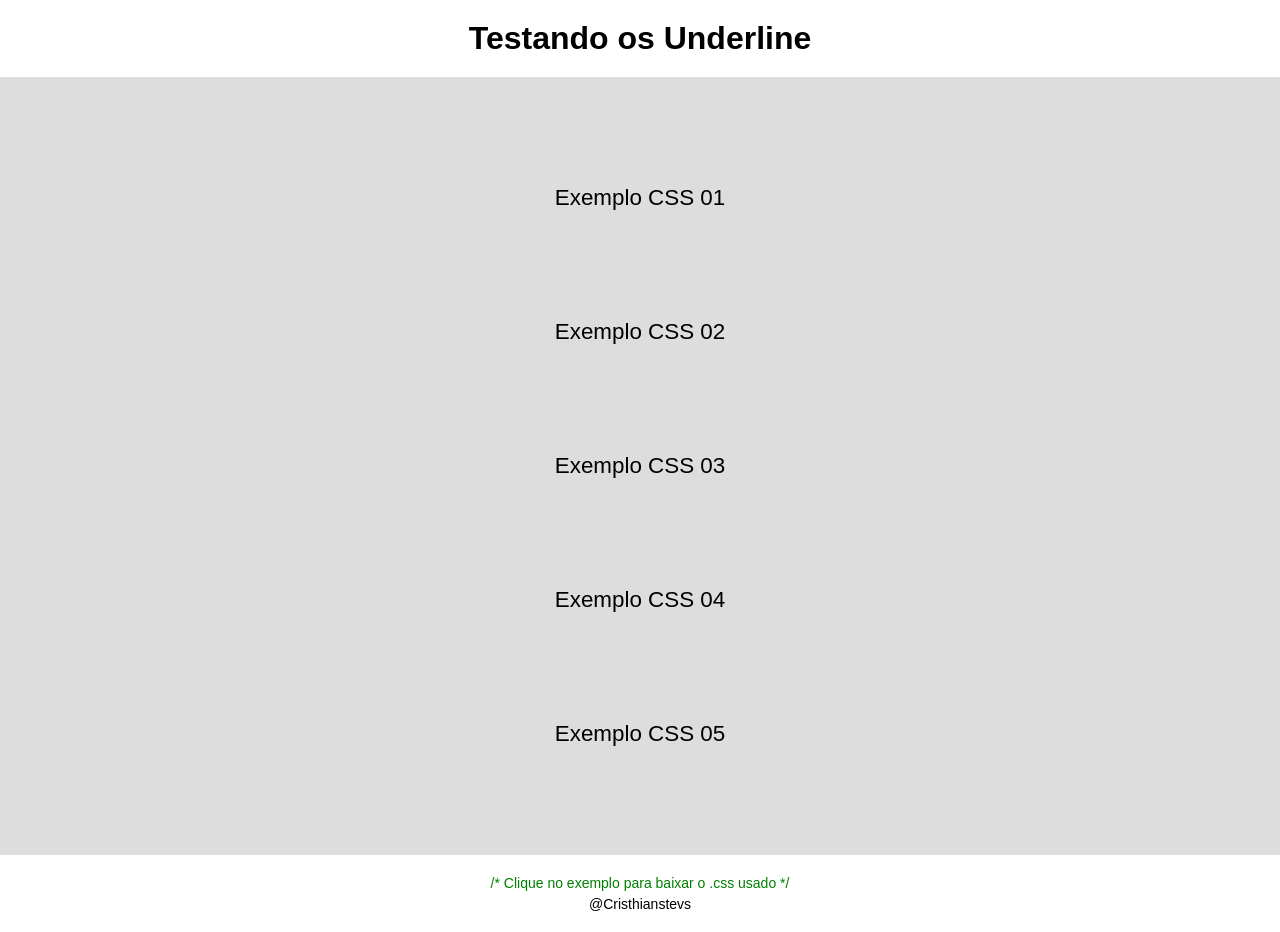
==== underline_animado/index.html @ 37951c24 "Criado ideias_css" ====
<!DOCTYPE html>
<html lang="pt-br">
<head>
    <meta charset="UTF-8">
    <meta name="viewport" content="width=device-width, initial-scale=1.0">
    <title>Underline</title>
    <link rel="stylesheet" href="css/style01.css">
    <link rel="stylesheet" href="css/style02.css">
    <link rel="stylesheet" href="css/style03.css">
    <link rel="stylesheet" href="css/style04.css">
    <link rel="stylesheet" href="css/style05.css">
    <link rel="stylesheet" href="css/style_page.css">
</head>
<body>
    <header>
        <h1>Testando os Underline</h1>
    </header>
    <main>
        <article>
            <div class="container">
                <p><a href="css/style01.css" class="animated-underline-01" download>Exemplo CSS 01</a></p>
            </div>
            <div class="container">
                <p><a href="css/style02.css" class="animated-underline-02" download>Exemplo CSS 02</a></p>
            </div>
            <div class="container">
                <p><a href="css/style03.css" class="animated-underline-03" download>Exemplo CSS 03</a></p>
            </div>
            <div class="container">
                <p><a href="css/style04.css" class="animated-underline-04" download>Exemplo CSS 04</a></p>
            </div>
            <div class="container">
                <p><a href="css/style05.css" class="animated-underline-05" download>Exemplo CSS 05</a></p>
            </div>
        </article>
    </main>
    <footer>
        <div class="comments">
            <p>/* Clique no exemplo para baixar o .css usado */</p>
        </div>
        <p><a href="https://github.com/Cristhianstevs" class="animated-underline-01" target="_blank">@Cristhianstevs</a></p>
    </footer>
</body>
</html>
---- underline_animado/css/style01.css ----
@charset "UTF-8";

/* Animação de Underline - Centro para as Laterais */
/* Para que a animação funcine atribua a classe "animated-underline-01" à tag desejada */

.animated-underline-01 {
    text-decoration: none;
    color: #000;
    position: relative;
    display: inline-block;
}
.animated-underline-01::after {
    content: '';
    position: absolute;
    width: 0;
    height: 2px;
    background-color: #000;
    left: 50%;
    bottom: -3px;
    transform-origin: center;
    transition: width 0.4s ease-in-out;
}
.animated-underline-01:hover::after {
    width: 100%;
    left: 50%;
    transform: none;
    transform-origin: center;
}
.animated-underline-01::after {
    transition: width 0.4s ease-in-out, left 0.4s ease-in-out;
}
.animated-underline-01:hover::after {
    width: 100%;
    left: 0;
}
---- underline_animado/css/style02.css ----
@charset "UTF-8";

/* Animação de Underline - Centro para as Laterais */
/* Para que a animação funcine atribua a classe "animated-underline-02" à tag desejada */

.animated-underline-02 {
    text-decoration: none;
    color: #000;
    position: relative;
    display: inline-block;
}
.animated-underline-02::after {
    content: '';
    position: absolute;
    width: 0;
    height: 2px;
    background-color: #000;
    left: 0;
    bottom: -3px;
    transition: width 0.4s ease-in-out;
}
.animated-underline-02:hover::after {
    width: 100%;
    left: 0;
}
---- underline_animado/css/style03.css ----
@charset "UTF-8";

/* Animação de Underline - Centro para as Laterais */
/* Para que a animação funcine atribua a classe "animated-underline-03" à tag desejada */

.animated-underline-03 {
    text-decoration: none;
    color: #000;
    position: relative;
    display: inline-block;
}
.animated-underline-03::after {
    content: '';
    position: absolute;
    width: 0;
    height: 2px;
    background-color: #000;
    right: 0;
    bottom: -3px;
    transition: width 0.4s ease-in-out;
}
.animated-underline-03:hover::after {
    width: 100%;
    right: 0;
}
---- underline_animado/css/style04.css ----
@charset "UTF-8";

/* Animação de Underline - Centro para as Laterais */
/* Para que a animação funcine atribua a classe "animated-underline-04" à tag desejada */

.animated-underline-04 {
    text-decoration: none;
    color: #000;
    position: relative;
    display: inline-block;
}
.animated-underline-04::after {
    content: '';
    position: absolute;
    width: 0;
    height: 2px;
    background-color: #000;
    right: 0;
    bottom: -3px;
    transition: width 0.4s ease-in-out;
}
.animated-underline-04:hover::after {
    width: 100%;
    left: 0;
}
---- underline_animado/css/style05.css ----
@charset "UTF-8";

/* Animação de Underline - Centro para as Laterais */
/* Para que a animação funcine atribua a classe "animated-underline-05" à tag desejada */

.animated-underline-05 {
    text-decoration: none;
    color: #000;
    position: relative;
    display: inline-block;
}
.animated-underline-05::after {
    content: '';
    position: absolute;
    width: 0;
    height: 2px;
    background-color: #000;
    right: 100%;
    bottom: -3px;
    transition: width 0.4s ease-in-out;
    transform: translateX(100%);
}
.animated-underline-05:hover::after {
    width: 100%;
    left: 100%;
    transform: translateX(-100%);
}
.animated-underline-05::after {
    transition: width 0.4s ease-in-out;
}
---- underline_animado/css/style_page.css ----
@charset "UTF-8";

* {
    margin: 0;
    padding: 0;
}
body {
    font-family: 'Segoe UI', Tahoma, Geneva, Verdana, sans-serif;
}



header {
    text-align: center;
    padding: 20px;
}

main {
    background-color: #ddd;
}
main article {
    display: flex;
    flex-direction: column;
    height: 90%;
    padding: 6vh 0;
}
main article .container {
    padding: 6vh 0;
    text-align: center;
}

main article .container p {
    font-weight: 400;
    font-size: 1.4em;
}

/* Informar nas CSS */

main article .container p a {
    text-decoration: none;
    color: #000;
}

/* ---------------- */

footer {
    text-align: center;
    font-weight: 100;
    padding: 20px;
}
footer .comments {
    color: green;
    padding-bottom: 5px;
}
footer p {
    font-size: 14px;
}
footer p a {
    text-decoration: none;
    color: #000;
}
footer p .animated-underline-01::after {
    height: 1px;
    bottom: -1px;
}
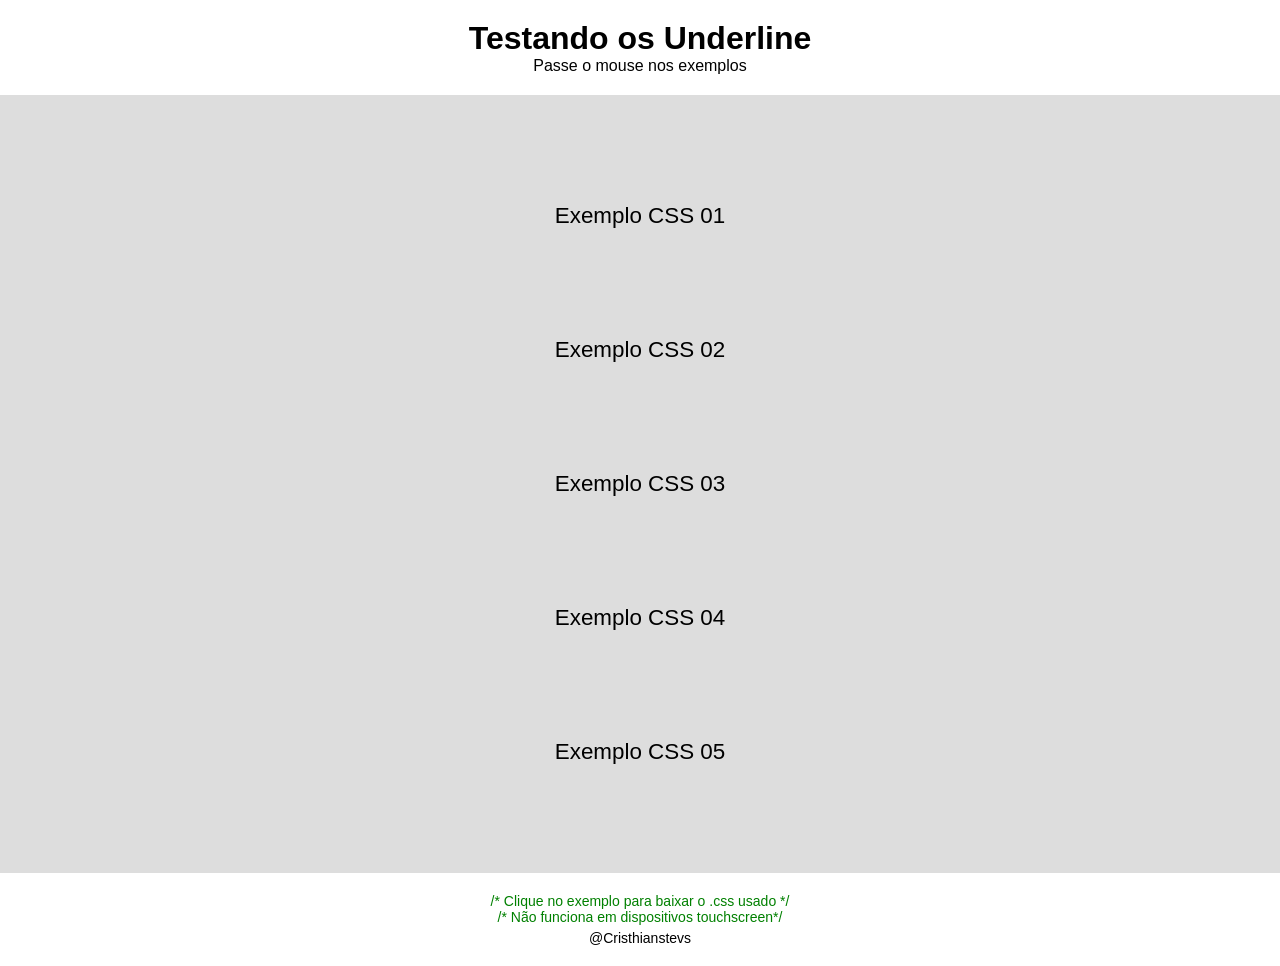
==== commit 08cc9ccc: "Atualizações ideias_css" ====
--- a/underline_animado/index.html
+++ b/underline_animado/index.html
@@ -14,6 +14,7 @@
 <body>
     <header>
         <h1>Testando os Underline</h1>
+        <p>Passe o mouse nos exemplos</p>
     </header>
     <main>
         <article>
@@ -37,6 +38,7 @@
     <footer>
         <div class="comments">
             <p>/* Clique no exemplo para baixar o .css usado */</p>
+            <p>/* Não funciona em dispositivos touchscreen*/</p>
         </div>
         <p><a href="https://github.com/Cristhianstevs" class="animated-underline-01" target="_blank">@Cristhianstevs</a></p>
     </footer>
--- a/underline_animado/css/style_page.css
+++ b/underline_animado/css/style_page.css
@@ -6,6 +6,9 @@
 }
 body {
     font-family: 'Segoe UI', Tahoma, Geneva, Verdana, sans-serif;
+}
+.comments {
+    color: green;
 }
 
 
@@ -49,7 +52,6 @@
     padding: 20px;
 }
 footer .comments {
-    color: green;
     padding-bottom: 5px;
 }
 footer p {
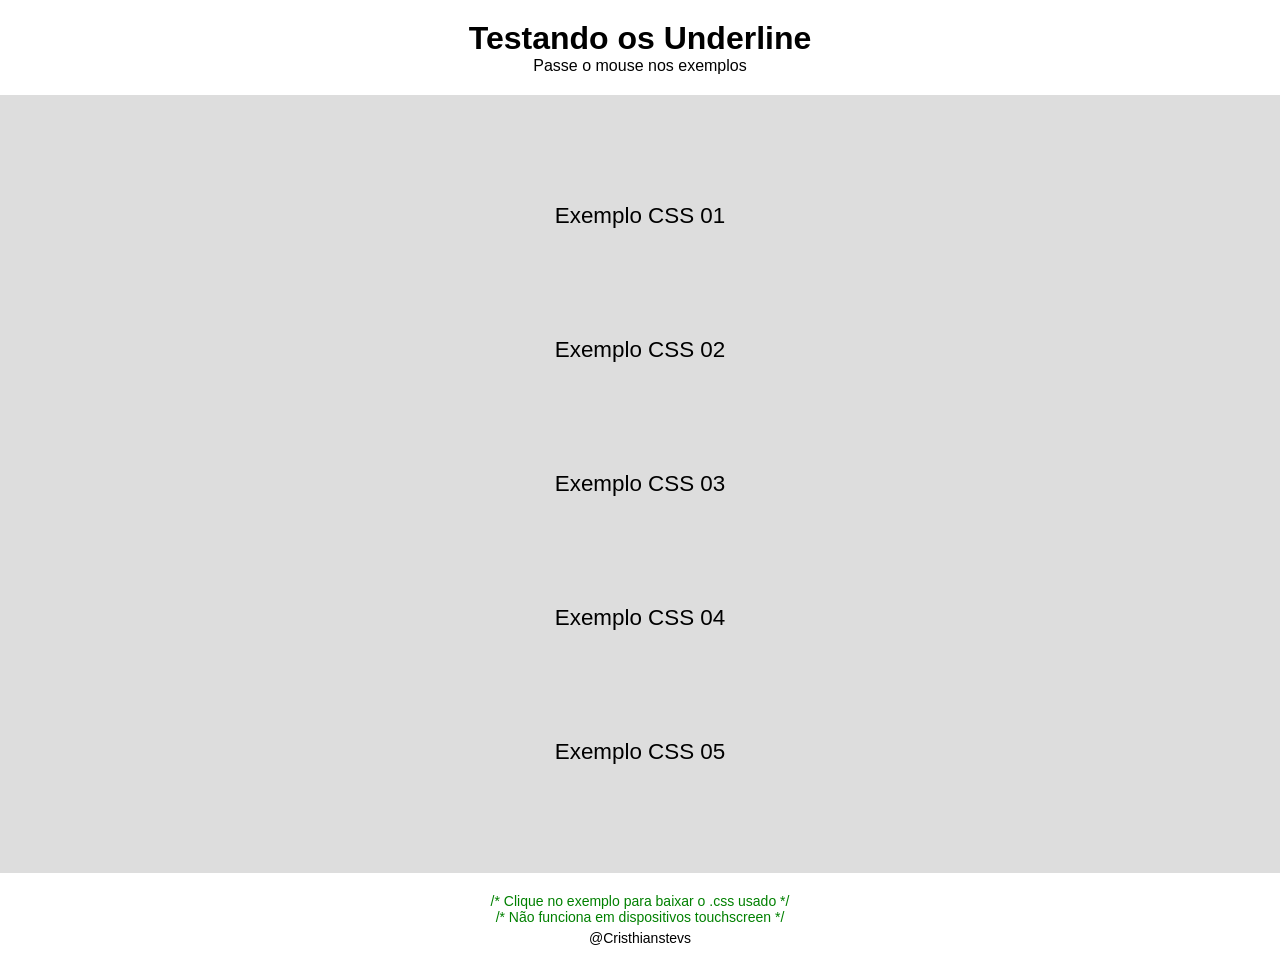
==== commit 19777ef4: "Atualizações ideias_css" ====
--- a/underline_animado/index.html
+++ b/underline_animado/index.html
@@ -38,7 +38,7 @@
     <footer>
         <div class="comments">
             <p>/* Clique no exemplo para baixar o .css usado */</p>
-            <p>/* Não funciona em dispositivos touchscreen*/</p>
+            <p>/* Não funciona em dispositivos touchscreen */</p>
         </div>
         <p><a href="https://github.com/Cristhianstevs" class="animated-underline-01" target="_blank">@Cristhianstevs</a></p>
     </footer>
--- a/underline_animado/css/style02.css
+++ b/underline_animado/css/style02.css
@@ -1,6 +1,6 @@
 @charset "UTF-8";
 
-/* Animação de Underline - Centro para as Laterais */
+/* Animação de Underline - Esquerda para Direita | Direita para Esqurda */
 /* Para que a animação funcine atribua a classe "animated-underline-02" à tag desejada */
 
 .animated-underline-02 {
--- a/underline_animado/css/style03.css
+++ b/underline_animado/css/style03.css
@@ -1,6 +1,6 @@
 @charset "UTF-8";
 
-/* Animação de Underline - Centro para as Laterais */
+/* Animação de Underline - Direita para Esquerda | Equerda para Direita */
 /* Para que a animação funcine atribua a classe "animated-underline-03" à tag desejada */
 
 .animated-underline-03 {
--- a/underline_animado/css/style04.css
+++ b/underline_animado/css/style04.css
@@ -1,6 +1,6 @@
 @charset "UTF-8";
 
-/* Animação de Underline - Centro para as Laterais */
+/* Animação de Underline - Esquerda para Direita | Esquerda para Direita */
 /* Para que a animação funcine atribua a classe "animated-underline-04" à tag desejada */
 
 .animated-underline-04 {
--- a/underline_animado/css/style05.css
+++ b/underline_animado/css/style05.css
@@ -1,6 +1,6 @@
 @charset "UTF-8";
 
-/* Animação de Underline - Centro para as Laterais */
+/* Animação de Underline - Direita para Esquerda | Direita para Esqurda */
 /* Para que a animação funcine atribua a classe "animated-underline-05" à tag desejada */
 
 .animated-underline-05 {
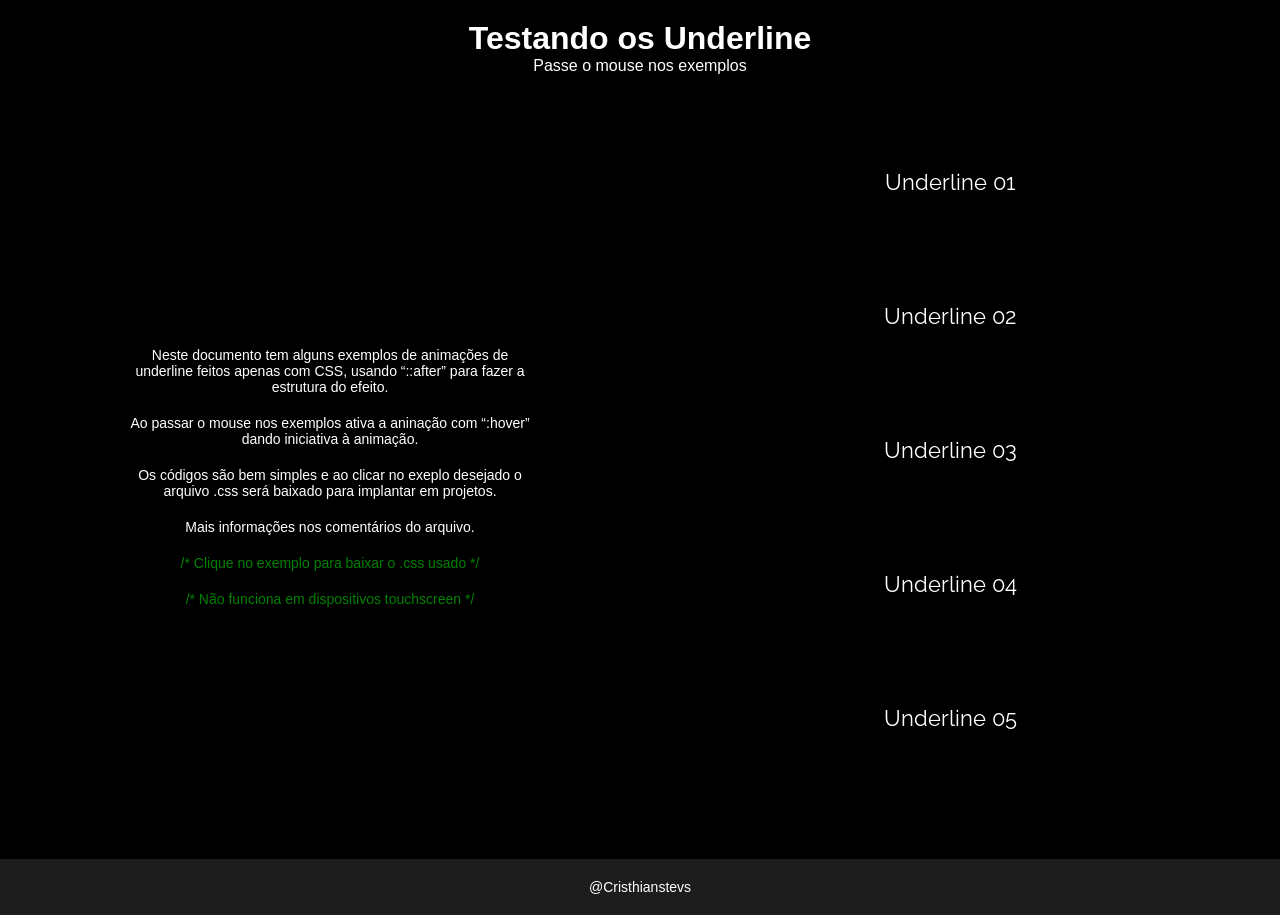
==== commit b174bee3: "Atualizações ideias_css" ====
--- a/underline_animado/index.html
+++ b/underline_animado/index.html
@@ -4,11 +4,11 @@
     <meta charset="UTF-8">
     <meta name="viewport" content="width=device-width, initial-scale=1.0">
     <title>Underline</title>
-    <link rel="stylesheet" href="css/style01.css">
-    <link rel="stylesheet" href="css/style02.css">
-    <link rel="stylesheet" href="css/style03.css">
-    <link rel="stylesheet" href="css/style04.css">
-    <link rel="stylesheet" href="css/style05.css">
+    <link rel="stylesheet" href="css/underline01.css">
+    <link rel="stylesheet" href="css/underline02.css">
+    <link rel="stylesheet" href="css/underline03.css">
+    <link rel="stylesheet" href="css/underline04.css">
+    <link rel="stylesheet" href="css/underline05.css">
     <link rel="stylesheet" href="css/style_page.css">
 </head>
 <body>
@@ -19,27 +19,33 @@
     <main>
         <article>
             <div class="container">
-                <p><a href="css/style01.css" class="animated-underline-01" download>Exemplo CSS 01</a></p>
+                <p><a href="css/underline01.css" class="animated-underline-01" download>Underline 01</a></p>
             </div>
             <div class="container">
-                <p><a href="css/style02.css" class="animated-underline-02" download>Exemplo CSS 02</a></p>
+                <p><a href="css/underline02.css" class="animated-underline-02" download>Underline 02</a></p>
             </div>
             <div class="container">
-                <p><a href="css/style03.css" class="animated-underline-03" download>Exemplo CSS 03</a></p>
+                <p><a href="css/underline03.css" class="animated-underline-03" download>Underline 03</a></p>
             </div>
             <div class="container">
-                <p><a href="css/style04.css" class="animated-underline-04" download>Exemplo CSS 04</a></p>
+                <p><a href="css/underline04.css" class="animated-underline-04" download>Underline 04</a></p>
             </div>
             <div class="container">
-                <p><a href="css/style05.css" class="animated-underline-05" download>Exemplo CSS 05</a></p>
+                <p><a href="css/underline05.css" class="animated-underline-05" download>Underline 05</a></p>
             </div>
         </article>
+        <section>
+            <p>Neste documento tem alguns exemplos de animações de underline feitos apenas com CSS, usando <q>::after</q> para fazer a estrutura do efeito.</p>
+            <p>Ao passar o mouse nos exemplos ativa a aninação com <q>:hover</q> dando iniciativa à animação.</p>
+            <p>Os códigos são bem simples e ao clicar no exeplo desejado o arquivo .css será baixado para implantar em projetos.</p>
+            <p>Mais informações nos comentários do arquivo.</p>
+            <div class="comments">
+                <p>/* Clique no exemplo para baixar o .css usado */</p>
+                <p>/* Não funciona em dispositivos touchscreen */</p>
+            </div>
+        </section>
     </main>
     <footer>
-        <div class="comments">
-            <p>/* Clique no exemplo para baixar o .css usado */</p>
-            <p>/* Não funciona em dispositivos touchscreen */</p>
-        </div>
         <p><a href="https://github.com/Cristhianstevs" class="animated-underline-01" target="_blank">@Cristhianstevs</a></p>
     </footer>
 </body>
--- a/underline_animado/css/underline01.css
+++ b/underline_animado/css/underline01.css
@@ -0,0 +1,35 @@
+@charset "UTF-8";
+
+/* Animação de Underline - Centro para as Laterais */
+/* Para que a animação funcine atribua a classe "animated-underline-01" à tag desejada */
+
+.animated-underline-01 {
+    text-decoration: none;
+    color: #000;
+    position: relative;
+    display: inline-block;
+}
+.animated-underline-01::after {
+    content: '';
+    position: absolute;
+    width: 0;
+    height: 2px;
+    background-color: #000;
+    left: 50%;
+    bottom: -3px;
+    transform-origin: center;
+    transition: width 0.4s ease-in-out;
+}
+.animated-underline-01:hover::after {
+    width: 100%;
+    left: 50%;
+    transform: none;
+    transform-origin: center;
+}
+.animated-underline-01::after {
+    transition: width 0.4s ease-in-out, left 0.4s ease-in-out;
+}
+.animated-underline-01:hover::after {
+    width: 100%;
+    left: 0;
+}
--- a/underline_animado/css/underline02.css
+++ b/underline_animado/css/underline02.css
@@ -0,0 +1,25 @@
+@charset "UTF-8";
+
+/* Animação de Underline - Esquerda para Direita | Direita para Esqurda */
+/* Para que a animação funcine atribua a classe "animated-underline-02" à tag desejada */
+
+.animated-underline-02 {
+    text-decoration: none;
+    color: #000;
+    position: relative;
+    display: inline-block;
+}
+.animated-underline-02::after {
+    content: '';
+    position: absolute;
+    width: 0;
+    height: 2px;
+    background-color: #000;
+    left: 0;
+    bottom: -3px;
+    transition: width 0.4s ease-in-out;
+}
+.animated-underline-02:hover::after {
+    width: 100%;
+    left: 0;
+}
--- a/underline_animado/css/underline03.css
+++ b/underline_animado/css/underline03.css
@@ -0,0 +1,25 @@
+@charset "UTF-8";
+
+/* Animação de Underline - Direita para Esquerda | Equerda para Direita */
+/* Para que a animação funcine atribua a classe "animated-underline-03" à tag desejada */
+
+.animated-underline-03 {
+    text-decoration: none;
+    color: #000;
+    position: relative;
+    display: inline-block;
+}
+.animated-underline-03::after {
+    content: '';
+    position: absolute;
+    width: 0;
+    height: 2px;
+    background-color: #000;
+    right: 0;
+    bottom: -3px;
+    transition: width 0.4s ease-in-out;
+}
+.animated-underline-03:hover::after {
+    width: 100%;
+    right: 0;
+}
--- a/underline_animado/css/underline04.css
+++ b/underline_animado/css/underline04.css
@@ -0,0 +1,25 @@
+@charset "UTF-8";
+
+/* Animação de Underline - Esquerda para Direita | Esquerda para Direita */
+/* Para que a animação funcine atribua a classe "animated-underline-04" à tag desejada */
+
+.animated-underline-04 {
+    text-decoration: none;
+    color: #000;
+    position: relative;
+    display: inline-block;
+}
+.animated-underline-04::after {
+    content: '';
+    position: absolute;
+    width: 0;
+    height: 2px;
+    background-color: #000;
+    right: 0;
+    bottom: -3px;
+    transition: width 0.4s ease-in-out;
+}
+.animated-underline-04:hover::after {
+    width: 100%;
+    left: 0;
+}
--- a/underline_animado/css/underline05.css
+++ b/underline_animado/css/underline05.css
@@ -0,0 +1,30 @@
+@charset "UTF-8";
+
+/* Animação de Underline - Direita para Esquerda | Direita para Esqurda */
+/* Para que a animação funcine atribua a classe "animated-underline-05" à tag desejada */
+
+.animated-underline-05 {
+    text-decoration: none;
+    color: #000;
+    position: relative;
+    display: inline-block;
+}
+.animated-underline-05::after {
+    content: '';
+    position: absolute;
+    width: 0;
+    height: 2px;
+    background-color: #000;
+    right: 100%;
+    bottom: -3px;
+    transition: width 0.4s ease-in-out;
+    transform: translateX(100%);
+}
+.animated-underline-05:hover::after {
+    width: 100%;
+    left: 100%;
+    transform: translateX(-100%);
+}
+.animated-underline-05::after {
+    transition: width 0.4s ease-in-out;
+}
--- a/underline_animado/css/style_page.css
+++ b/underline_animado/css/style_page.css
@@ -1,4 +1,5 @@
 @charset "UTF-8";
+@import url('https://fonts.googleapis.com/css2?family=Raleway:ital,wght@0,100..900;1,100..900&display=swap');
 
 * {
     margin: 0;
@@ -6,6 +7,8 @@
 }
 body {
     font-family: 'Segoe UI', Tahoma, Geneva, Verdana, sans-serif;
+    background-color: #000;
+    color: #fff;
 }
 .comments {
     color: green;
@@ -16,37 +19,65 @@
 header {
     text-align: center;
     padding: 20px;
+    color: #fff;
 }
 
+
+
 main {
-    background-color: #ddd;
+    background-color: #000;
+    font-family: 'Raleway';
+    display: flex;
+    justify-content: space-between;
+    flex-direction: row-reverse;
+    padding: 20px;
 }
 main article {
     display: flex;
     flex-direction: column;
+    justify-content: center;
+    width: 100%;
     height: 90%;
-    padding: 6vh 0;
+    padding: 0 0 6vh 0;
 }
 main article .container {
     padding: 6vh 0;
     text-align: center;
 }
-
 main article .container p {
     font-weight: 400;
     font-size: 1.4em;
 }
+main section {
+    display: flex;
+    justify-content: center;
+    flex-direction: column;
+    align-items: center;
+    margin: auto;
+    width: 100%;
+}
+main section p {
+    font-family: 'Segoe UI', Tahoma, Geneva, Verdana, sans-serif;
+    text-align: center;
+    max-width: 400px;
+    font-size: 14px;
+    padding: 10px 0;
+}
+
+
 
 /* Informar nas CSS */
 
 main article .container p a {
     text-decoration: none;
-    color: #000;
+    color: #fff;
 }
-
 /* ---------------- */
 
+
+
 footer {
+    background-color: #1d1d1d;
     text-align: center;
     font-weight: 100;
     padding: 20px;
@@ -59,9 +90,34 @@
 }
 footer p a {
     text-decoration: none;
-    color: #000;
 }
 footer p .animated-underline-01::after {
+    background-color: #fff;
     height: 1px;
     bottom: -1px;
+}
+
+
+.animated-underline-01 {
+    color: #fff;
+}
+.animated-underline-01::after, .animated-underline-02::after, .animated-underline-03::after, .animated-underline-04::after, .animated-underline-05::after {
+    background-color: #0d29ca;
+}
+
+
+
+@media (width < 750px) {
+
+    main {
+        flex-direction: column;
+    }
+    main section {
+        display: flex;
+        align-content: center;
+        flex-wrap: wrap;
+        padding: 0;
+        margin: 0;
+    }
+
 }
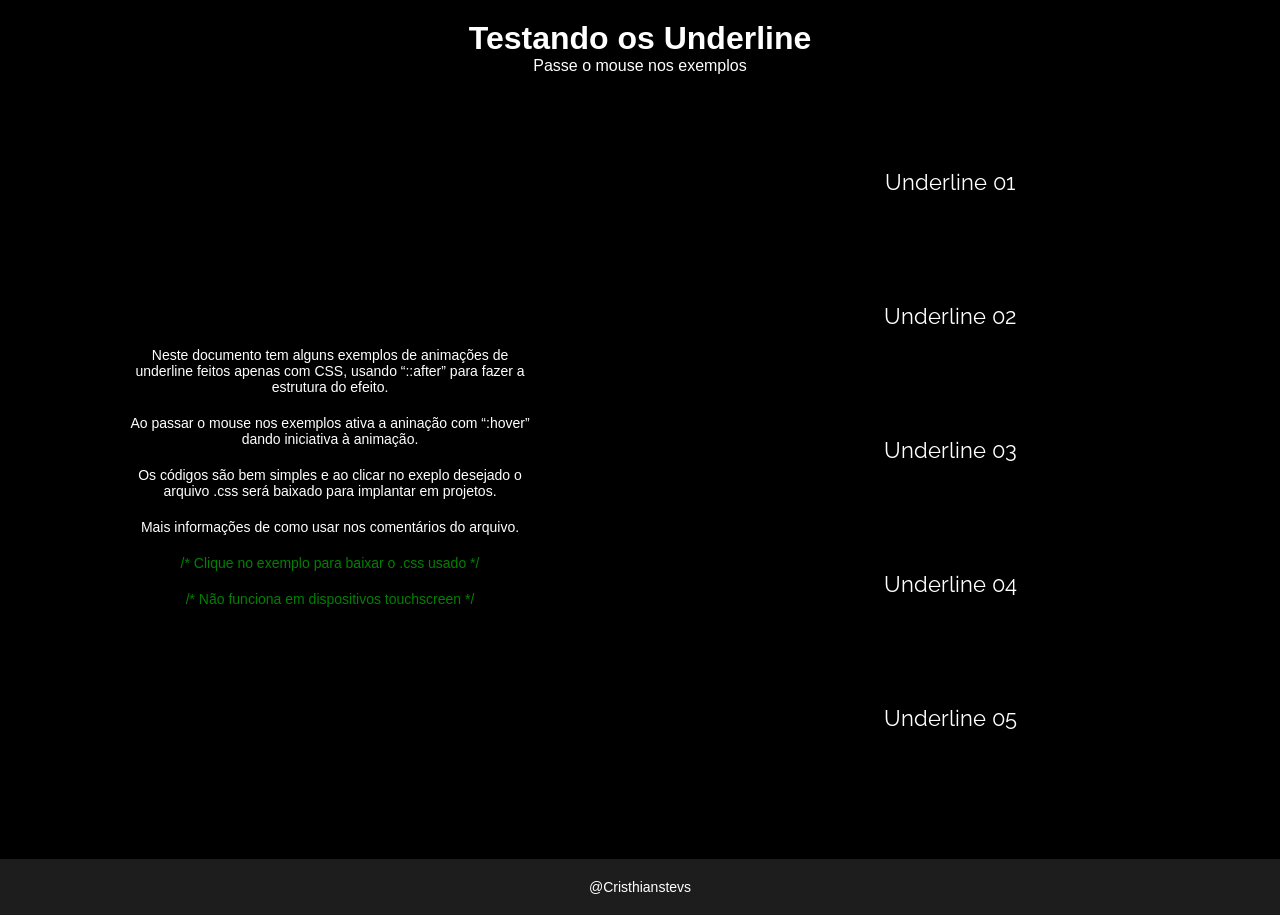
==== commit c555f1cc: "Update index.html" ====
--- a/underline_animado/index.html
+++ b/underline_animado/index.html
@@ -38,7 +38,7 @@
             <p>Neste documento tem alguns exemplos de animações de underline feitos apenas com CSS, usando <q>::after</q> para fazer a estrutura do efeito.</p>
             <p>Ao passar o mouse nos exemplos ativa a aninação com <q>:hover</q> dando iniciativa à animação.</p>
             <p>Os códigos são bem simples e ao clicar no exeplo desejado o arquivo .css será baixado para implantar em projetos.</p>
-            <p>Mais informações nos comentários do arquivo.</p>
+            <p>Mais informações de como usar nos comentários do arquivo.</p>
             <div class="comments">
                 <p>/* Clique no exemplo para baixar o .css usado */</p>
                 <p>/* Não funciona em dispositivos touchscreen */</p>
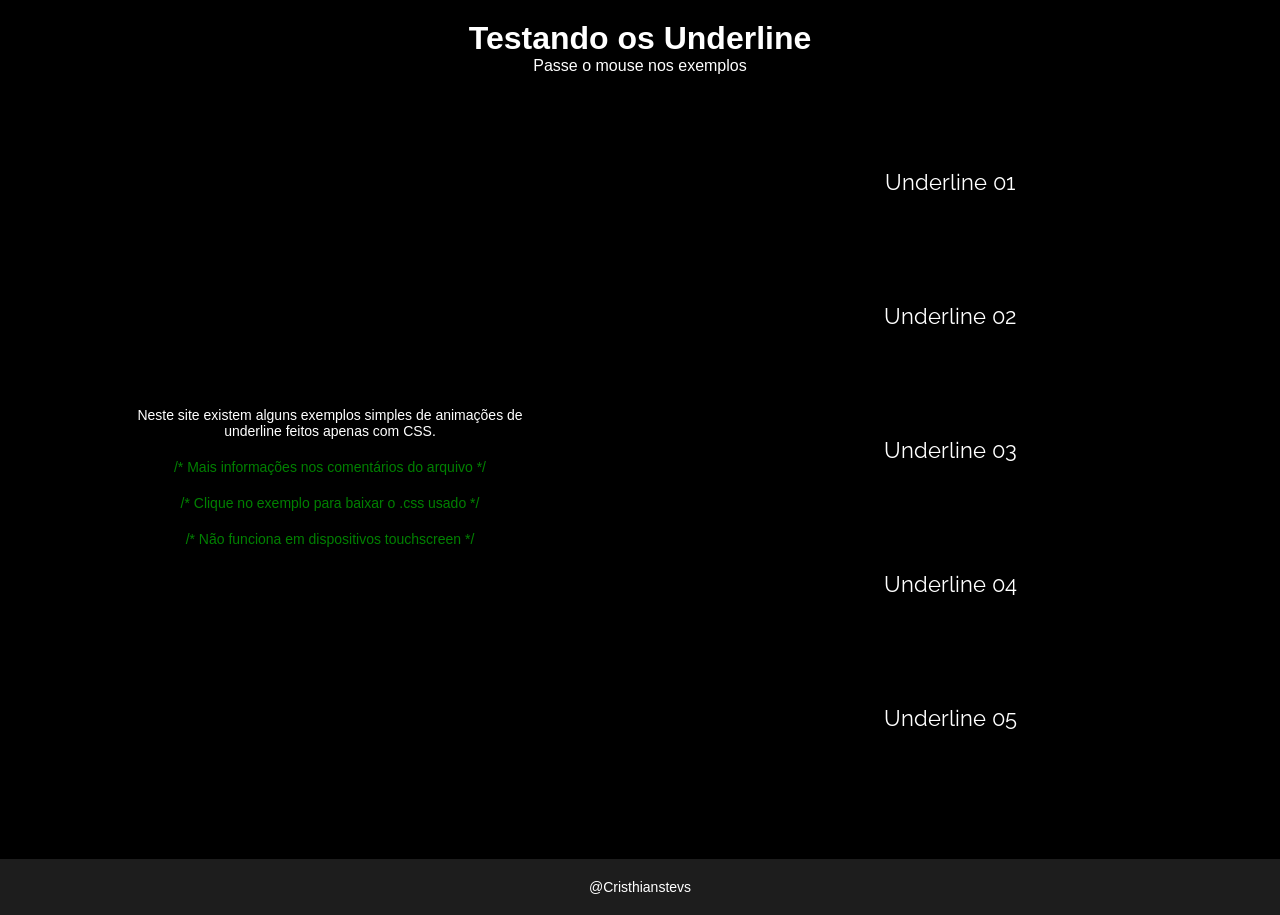
==== commit a25f7613: "Atualizações ideias_css" ====
--- a/underline_animado/index.html
+++ b/underline_animado/index.html
@@ -35,14 +35,16 @@
             </div>
         </article>
         <section>
-            <p>Neste documento tem alguns exemplos de animações de underline feitos apenas com CSS, usando <q>::after</q> para fazer a estrutura do efeito.</p>
-            <p>Ao passar o mouse nos exemplos ativa a aninação com <q>:hover</q> dando iniciativa à animação.</p>
-            <p>Os códigos são bem simples e ao clicar no exeplo desejado o arquivo .css será baixado para implantar em projetos.</p>
-            <p>Mais informações de como usar nos comentários do arquivo.</p>
+
+            <p>Neste site existem alguns exemplos simples de animações de underline feitos apenas com CSS.</p>
+
+            
             <div class="comments">
+                <p>/* Mais informações nos comentários do arquivo */</p>
                 <p>/* Clique no exemplo para baixar o .css usado */</p>
                 <p>/* Não funciona em dispositivos touchscreen */</p>
             </div>
+
         </section>
     </main>
     <footer>
--- a/underline_animado/css/style_page.css
+++ b/underline_animado/css/style_page.css
@@ -98,6 +98,7 @@
 }
 
 
+
 .animated-underline-01 {
     color: #fff;
 }
